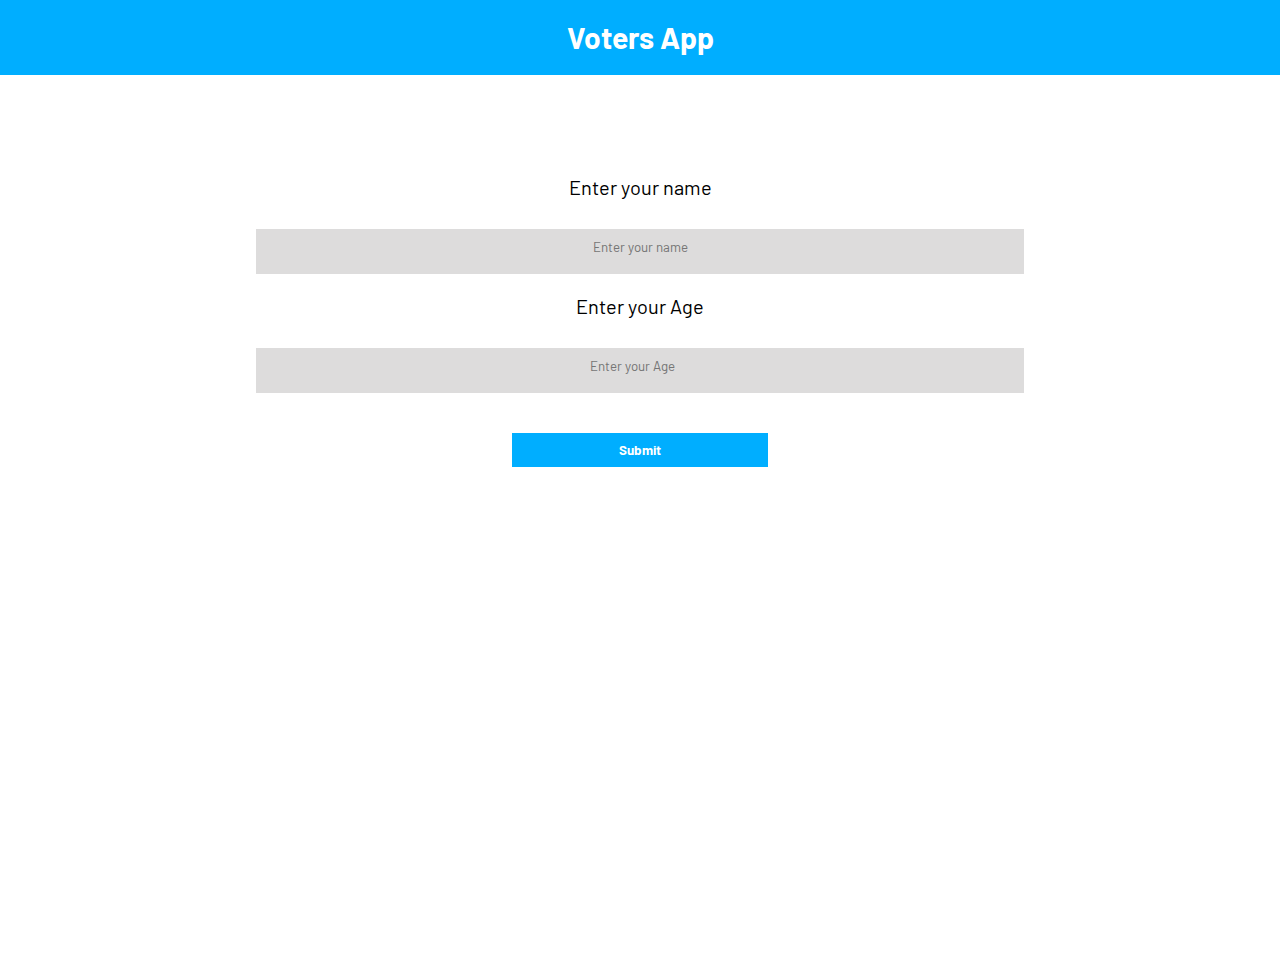
==== Dashboard.html @ 303117c4 "New Update" ====
<!DOCTYPE html>
<html lang="en">
<head>
    <meta charset="UTF-8">
    <meta http-equiv="X-UA-Compatible" content="IE=edge">
    <meta name="viewport" content="width=device-width, initial-scale=1.0">
    <link rel="stylesheet" href="/stylesheet.css">
    <title>Document</title>
</head>
<body>

    <section class="top">
        <p class="top-heading">

            Voters App

        </p>
    </section>


    <div class="box">

    
        <label >Enter your name</label><br>
        <input type="text" id="textbox" placeholder="Enter your name">
        
        <label > Enter your Age</label>     
        <input type="number" id="Age" placeholder="Enter your Age">

        
        <button type="button" id="mybutton">Submit</button>

        <h1 id="DisplayOnScreen"></h1>






    </div>
    <script src="/dashboard.js"></script>




</body>
</html>
---- stylesheet.css ----
@import url('https://fonts.googleapis.com/css2?family=Barlow:wght@300;400;700&display=swap');

*{
    margin: 0;
    padding: 0;
    box-sizing: border-box;
    font-family: 'Barlow';
}

.top{
    height: 75px;
    width: 100%;
    text-align: center;

}

.top-heading{
    line-height: 75px;  /* Vertically aling text in a div */ 
    color: rgb(255, 255, 255);
    background-color: rgb(0, 174, 255);
    font-weight: 700;
    font-size: 30px;
}

.box{
    background-color:  rgb(255, 255, 255);
    width: 100%;
    height: 100vh;
    text-align: center;
    padding-top: 100px;
}

label{
    color: black;
    font-size: 20px;
    
}


#DisplayOnScreen{
    
    margin: auto;
    margin-top: 50px;
    color: rgb(0, 0, 0);
    text-align: center;
    font-size: 20px;
    max-width: 50%;

}


#textbox, #Age{
    display: block;
    margin-bottom: 20px;
    border-style: none;
    border-width: 1px;
    padding-bottom: 10px;
    width: 60%;
    height:45px;
    background-color:rgb(221, 220, 220) ;
    margin: auto;
    margin-top: 30px;
    margin-bottom: 20px;
    text-align: center;
    
}


#mybutton{

    width: 20%;
    margin-top: 20px;
    padding-top: 9px;
    padding-bottom: 9px;
    background-color: rgb(0, 174, 255) ;
    border-style: none;
    font-weight: 700;
    color: rgb(255, 255, 255);

}

#mybutton:hover{
    background-color: rgba(255, 255, 255, 0.658);
    border: rgba(0, 174, 255, 0.658) solid 2px;
    border-radius: 10px;
    color: rgba(0, 174, 255, 0.658);
    font-size: 15px;
}


#mybutton:active{
    background-color: rgba(255, 255, 255, 0.658);
    border: rgb(0, 81, 255) solid 2px;
    border-radius: 10px;
    color: rgba(0, 81, 255);
    font-size: 15px;
}
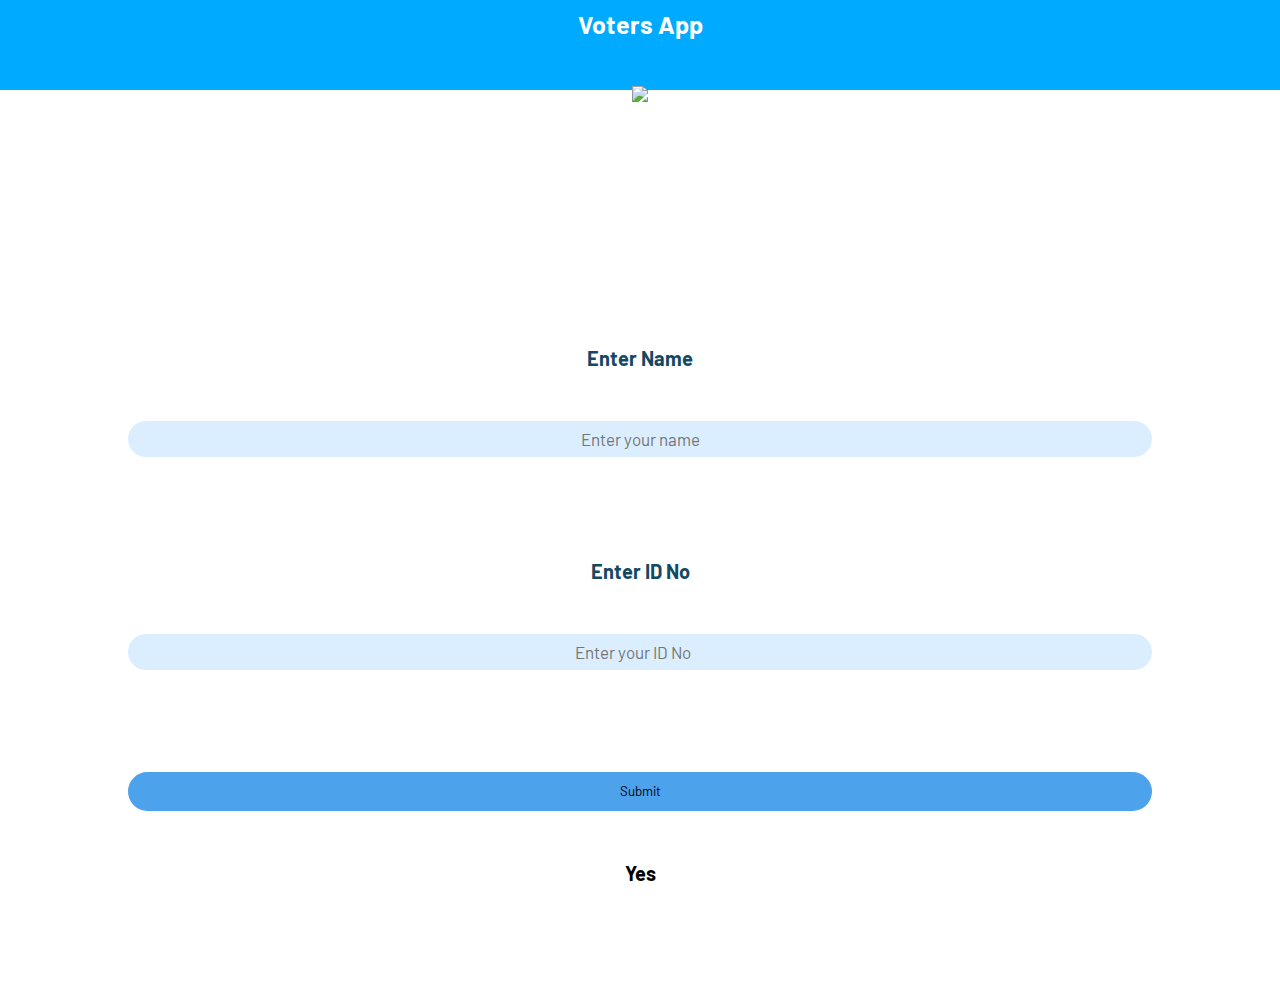
==== commit b394f190: "UPDATE1" ====
--- a/Dashboard.html
+++ b/Dashboard.html
@@ -5,32 +5,39 @@
     <meta http-equiv="X-UA-Compatible" content="IE=edge">
     <meta name="viewport" content="width=device-width, initial-scale=1.0">
     <link rel="stylesheet" href="/stylesheet.css">
+    
     <title>Document</title>
 </head>
 <body>
+    <div id="preloader">
+
+    </div>
 
     <section class="top">
-        <p class="top-heading">
-
+        <h1 >
+            
             Voters App
-
-        </p>
+        </h1>
+        <div id="signout">
+            <img id="signOut" src="https://img.icons8.com/ios-glyphs/30/ffffff/shutdown--v1.png"/>
+        </div>
     </section>
-
-
     <div class="box">
 
-    
-        <label >Enter your name</label><br>
-        <input type="text" id="textbox" placeholder="Enter your name">
+        <label for="">Enter Name</label>
+        <input id="name" type="text" placeholder="Enter your name">
         
-        <label > Enter your Age</label>     
-        <input type="number" id="Age" placeholder="Enter your Age">
+        <label for="" id="idlbl">Enter ID No</label>
+        <input id="idnumber" type="number" placeholder="Enter your ID No" oninput="javascript: if (this.value.length > this.maxLength) this.value = this.value.slice(0, this.maxLength);"
+        type = "number"
+        maxlength = "13"
+        minlength="13">
 
+        <button id="mybutton">Submit</button>
         
-        <button type="button" id="mybutton">Submit</button>
+        <h1 id="DisplayOnScreen">Yes</h1>        
+    </div>
 
-        <h1 id="DisplayOnScreen"></h1>
 
 
 
--- a/stylesheet.css
+++ b/stylesheet.css
@@ -7,32 +7,22 @@
     font-family: 'Barlow';
 }
 
-.top{
-    height: 75px;
-    width: 100%;
-    text-align: center;
-
+#signout{
+    margin-top: 3%;  
+    margin-bottom: 3%;  
 }
 
-.top-heading{
-    line-height: 75px;  /* Vertically aling text in a div */ 
-    color: rgb(255, 255, 255);
-    background-color: rgb(0, 174, 255);
-    font-weight: 700;
-    font-size: 30px;
-}
 
-.box{
-    background-color:  rgb(255, 255, 255);
+#preloader{
+    
+    background : #144964 url(/loader/infinityloading.gif) no-repeat center center;
+    background-size: 25%;
+    height: 100vh;
     width: 100%;
-    height: 100vh;
-    text-align: center;
-    padding-top: 100px;
-}
-
-label{
-    color: black;
-    font-size: 20px;
+    position: fixed;
+    z-index: 100;
+    top:0;
+    
     
 }
 
@@ -48,50 +38,62 @@
 
 }
 
-
-#textbox, #Age{
-    display: block;
-    margin-bottom: 20px;
-    border-style: none;
-    border-width: 1px;
-    padding-bottom: 10px;
-    width: 60%;
-    height:45px;
-    background-color:rgb(221, 220, 220) ;
-    margin: auto;
-    margin-top: 30px;
-    margin-bottom: 20px;
-    text-align: center;
-    
+.top{
+    display: flex;
+    align-items: center;
+    justify-content: center;
+    flex-direction: column;
+    width: 100%;
+    height: 90px ;
+    padding-top: 5%;
+    background-color: #00aaff;
 }
 
-
-#mybutton{
-
-    width: 20%;
-    margin-top: 20px;
-    padding-top: 9px;
-    padding-bottom: 9px;
-    background-color: rgb(0, 174, 255) ;
-    border-style: none;
-    font-weight: 700;
-    color: rgb(255, 255, 255);
-
+.top, h1{
+    color: #ffffff;
+    font-size: 25px;
 }
 
-#mybutton:hover{
-    background-color: rgba(255, 255, 255, 0.658);
-    border: rgba(0, 174, 255, 0.658) solid 2px;
-    border-radius: 10px;
-    color: rgba(0, 174, 255, 0.658);
-    font-size: 15px;
+.box{
+    background-color: #ffffff;
+    display: flex;
+    flex-direction: column;
+    align-items: center;
+    padding-top: 20%;
+    height: 100vh;
+    overflow: hidden;
+    width: 80%;
+    margin-left: 10%;
+    margin-right: 10%;
 }
 
+label{
+    margin-bottom: 5%;
+    font-size: 20px;
+    color: #144964;
+    font-weight: bold;
+}
 
-#mybutton:active{
-    background-color: rgba(255, 255, 255, 0.658);
-    border: rgb(0, 81, 255) solid 2px;
-    border-radius: 10px;
-    color: rgba(0, 81, 255);
-    font-size: 15px;
+input{
+    width: 100%;
+    height: 5.5%;
+    border: none;
+    background-color: rgb(219, 238, 255);
+    border-radius: 50px;
+    text-align: center;
+    font-size: 17px;
+}
+#idlbl{
+    margin-top: 10%;
+}
+
+button{
+    margin-top: 7%;
+    width: 100%;
+    height: 6%;
+    border: none;
+    outline: none;
+    background-color: rgb(77, 162, 236);
+    border-radius: 50px;
+    margin-top: 10%;
 }